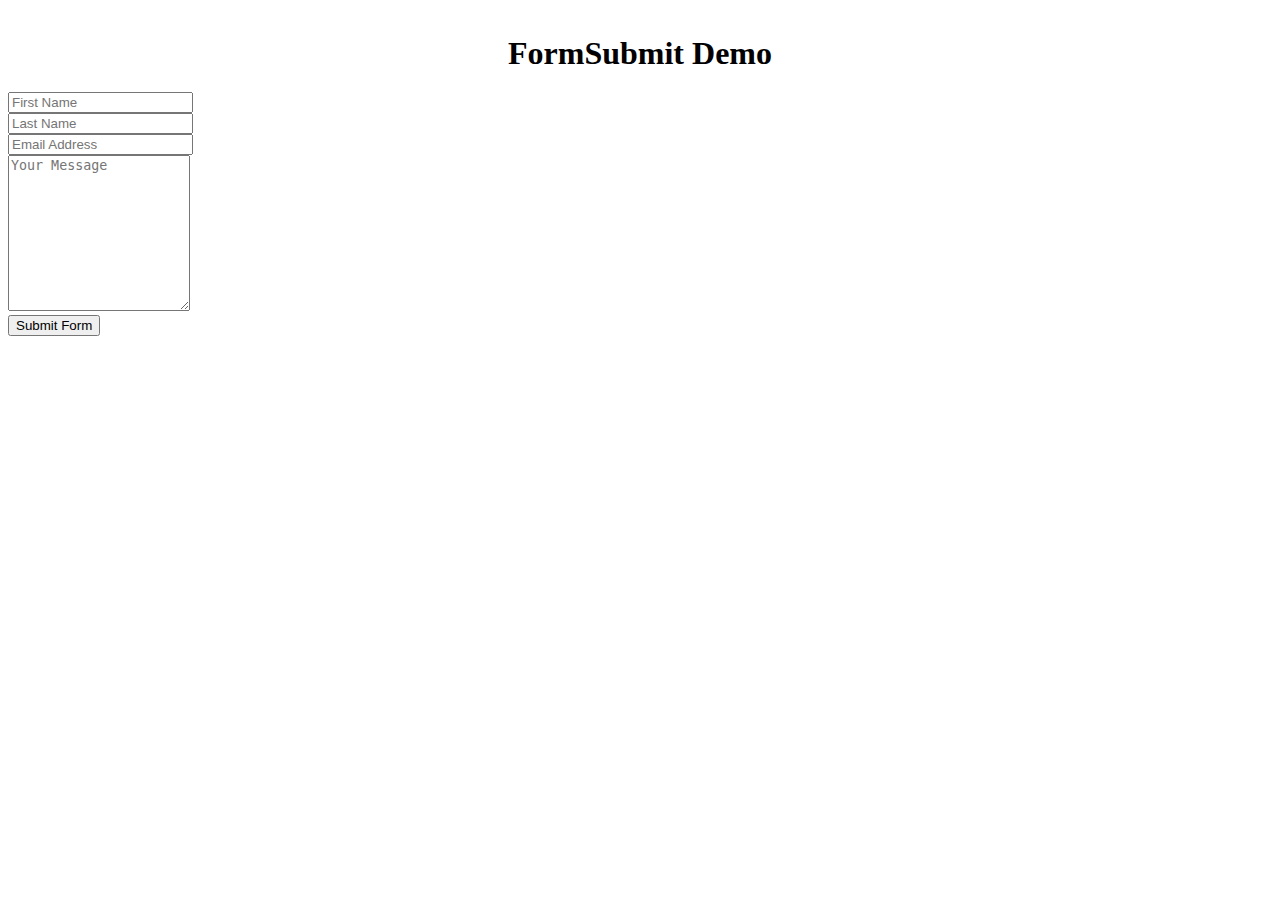
==== tlrcontactpage.html @ 9a689ab2 "TLR Inc webpage" ====
<!doctype html>
<html>
<head>
<meta charset="UTF-8">
<title>TLR Inc Contact Page</title>
	
	<link rel="stylesheet" type="text/css" href="css/tlrcontactpage.css">
</head>

<body>
	<div class="container">
  <h1>FormSubmit Demo</h1>
  <form target="_blank" action="https://formsubmit.co/info@tlrinc.biz" method="POST">
    <div class="form-group">
      <div class="form-row">
        <div class="col">
          <input type="text" name="name" class="form-control" placeholder="First Name" required>
        </div>
		<div class="col">
          <input type="text" name="name" class="form-control" placeholder="Last Name" required>
        </div>
        <div class="col">
          <input type="email" name="email" class="form-control" placeholder="Email Address" required>
        </div>
      </div>
    </div>
    <div class="form-group">
      <textarea placeholder="Your Message" class="form-control" name="message" rows="10" required></textarea>
    </div>
    <button type="submit" class="btn btn-lg btn-dark btn-block">Submit Form</button>
  </form>
</div>
</body>
</html>
---- css/tlrcontactpage.css ----
@charset "UTF-8";
/* CSS Document */

h1 {
  text-align: center;
  margin: 35px 0 20px 0 !important;
}
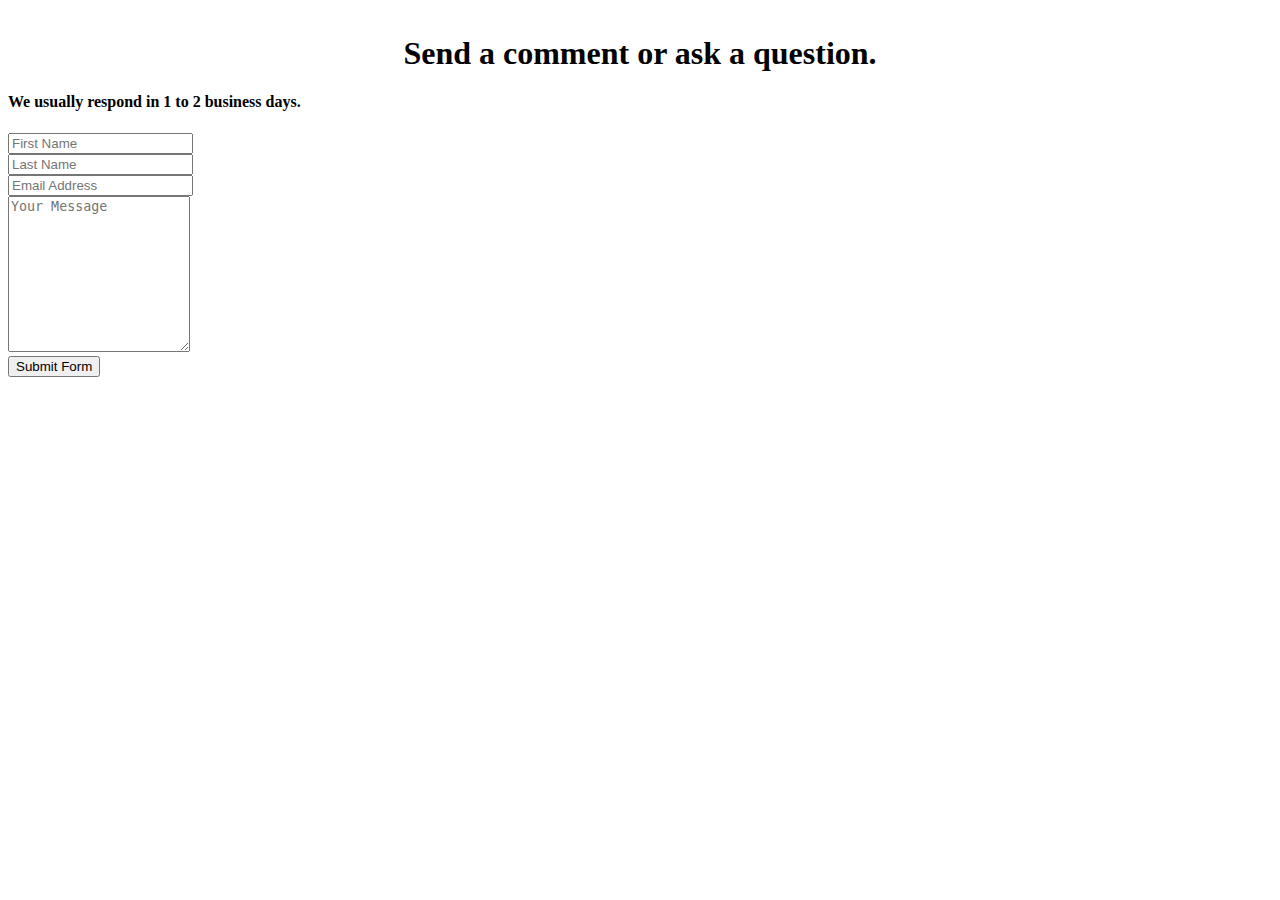
==== commit 2484999c: "Add files via upload" ====
--- a/tlrcontactpage.html
+++ b/tlrcontactpage.html
@@ -9,8 +9,16 @@
 
 <body>
 	<div class="container">
-  <h1>FormSubmit Demo</h1>
-  <form target="_blank" action="https://formsubmit.co/info@tlrinc.biz" method="POST">
+  <h1>Send a comment or ask a question.</h1>
+		<h4> We usually respond in 1 to 2 business days.</h4>
+  <form target="_blank" action="https://formsubmit.co/b515dbf98314b73513a89b26dbd2ae1a" method="POST">
+	  
+	  <!-- Honeypot -->
+	  <input type="text" name="honey" style="display: none;">
+	  
+	  <!-- Diable Captcha -->
+	  <input type="hidden" name="_captcha" value="false">
+	  
     <div class="form-group">
       <div class="form-row">
         <div class="col">
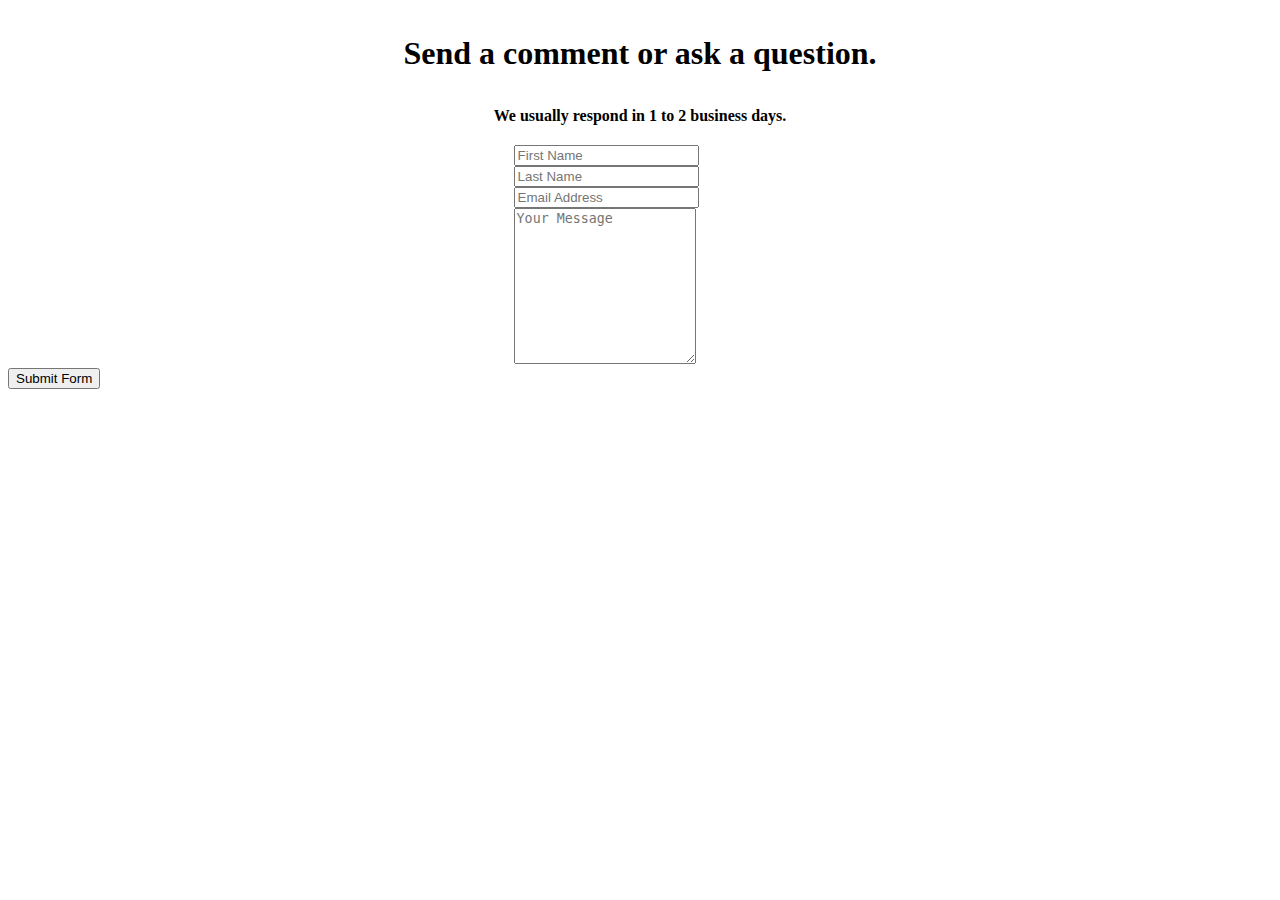
==== commit 81752d6b: "updates 22 Nov 2022" ====
--- a/tlrcontactpage.html
+++ b/tlrcontactpage.html
@@ -5,8 +5,19 @@
 <title>TLR Inc Contact Page</title>
 	
 	<link rel="stylesheet" type="text/css" href="css/tlrcontactpage.css">
+	
+	<style> 
+		.form-group {
+			max-width: 20%;
+			margin: auto;
+		}
+	</style>
+	
+	
+	
 </head>
 
+	
 <body>
 	<div class="container">
   <h1>Send a comment or ask a question.</h1>
@@ -35,7 +46,9 @@
     <div class="form-group">
       <textarea placeholder="Your Message" class="form-control" name="message" rows="10" required></textarea>
     </div>
+	
     <button type="submit" class="btn btn-lg btn-dark btn-block">Submit Form</button>
+
   </form>
 </div>
 </body>
--- a/css/tlrcontactpage.css
+++ b/css/tlrcontactpage.css
@@ -5,3 +5,7 @@
   text-align: center;
   margin: 35px 0 20px 0 !important;
 }
+h4 {
+  text-align: center;
+  margin: 35px 0 20px 0 !important;
+}